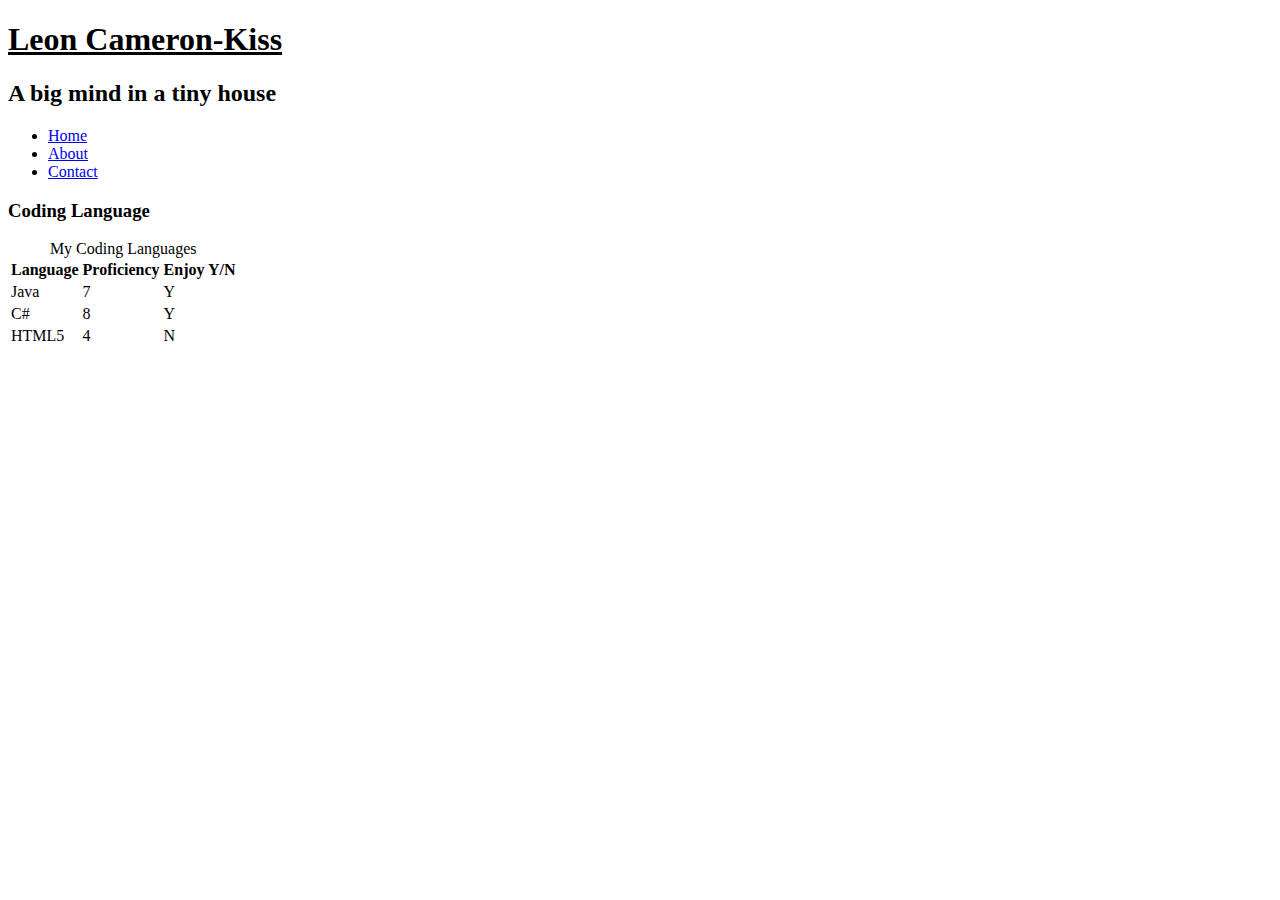
==== about.html @ 29145ff6 "My first website (not going well)" ====
<!DOCTYPE html>
<html lang="en">
<head>
    <meta charset="UTF-8">
    <meta http-equiv="X-UA-Compatible" content="IE=edge">
    <meta name="viewport" content="width=device-width, initial-scale=1.0">
    <title>About</title>
</head>

<body>
    <div class="title--element">
        <h1><u>Leon Cameron-Kiss</u></h1>
        <h2>A big mind in a tiny house</h2>
        <nav>
            <ul id="nav--list">
                <li><a href="home.html">Home</a></li>
                <li><a href="about.html">About</a></li>
                <li><a href="contact.html">Contact</a></li>
            </ul>
        </nav>
    </div>

    <main class="title--main">
        <article>
            <section>
                <h3>Coding Language</h3>
                <table id="programming--table">
                <caption>My Coding Languages</caption>
                <thead>
                    <th>Language</th>
                    <th>Proficiency</th>
                    <th>Enjoy Y/N</th>
                </thead>
                <tbody>
                    <tr>
                        <td>Java</td>
                        <td>7</td>
                        <td>Y</td>
                    </tr>
                    <tr>
                        <td>C#</td>
                        <td>8</td>
                        <td>Y</td>
                    </tr>
                    <tr>
                        <td>HTML5</td>
                        <td>4</td>
                        <td>N</td>
                    </tr>
                </tbody>
            </table>
            </section>
        </article>
    </main>
    
</body>
</html>
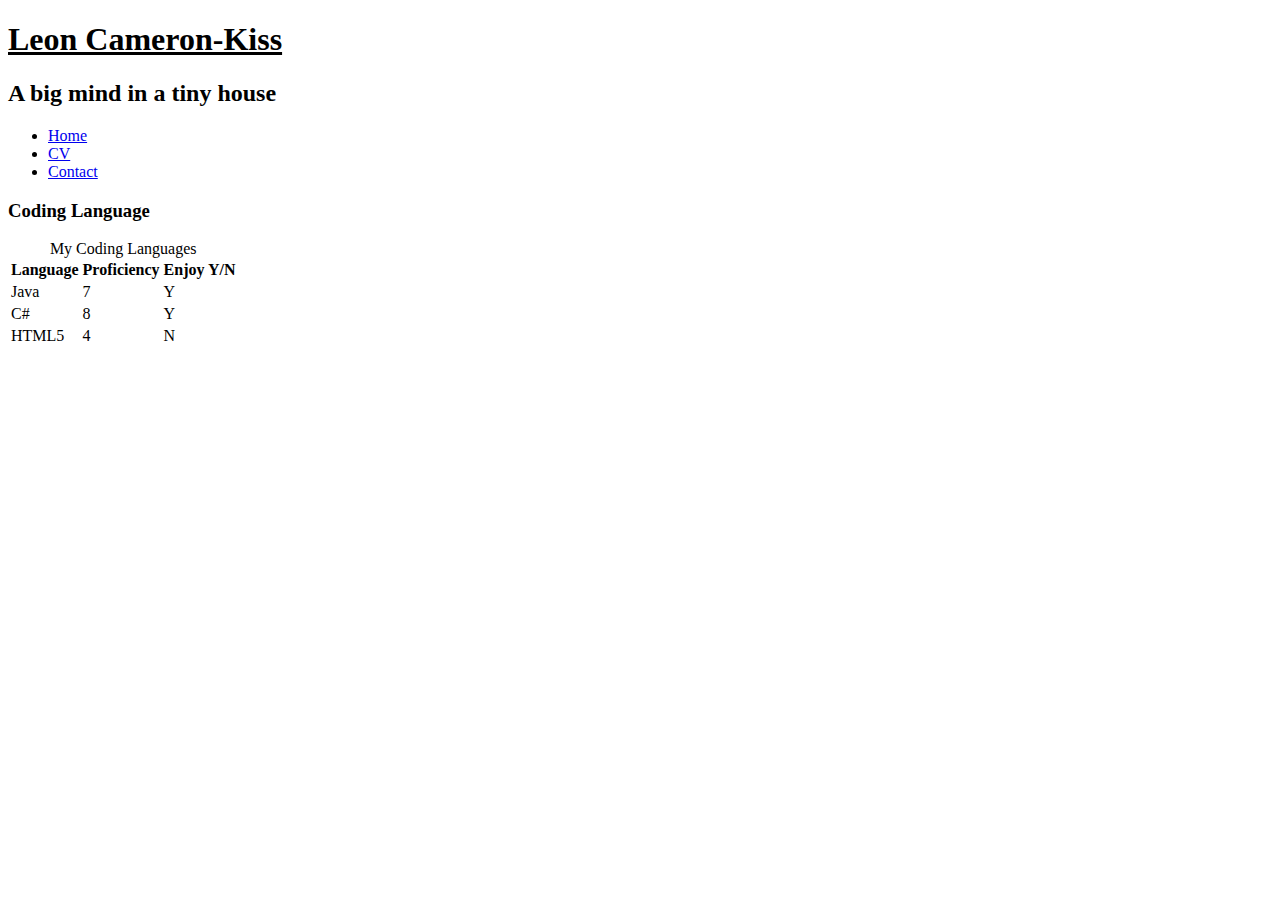
==== commit 33cf2ffd: "finalised index.html. Waiting on image file" ====
--- a/about.html
+++ b/about.html
@@ -14,7 +14,7 @@
         <nav>
             <ul id="nav--list">
                 <li><a href="home.html">Home</a></li>
-                <li><a href="about.html">About</a></li>
+                <li><a href="index.html">CV</a></li>
                 <li><a href="contact.html">Contact</a></li>
             </ul>
         </nav>
